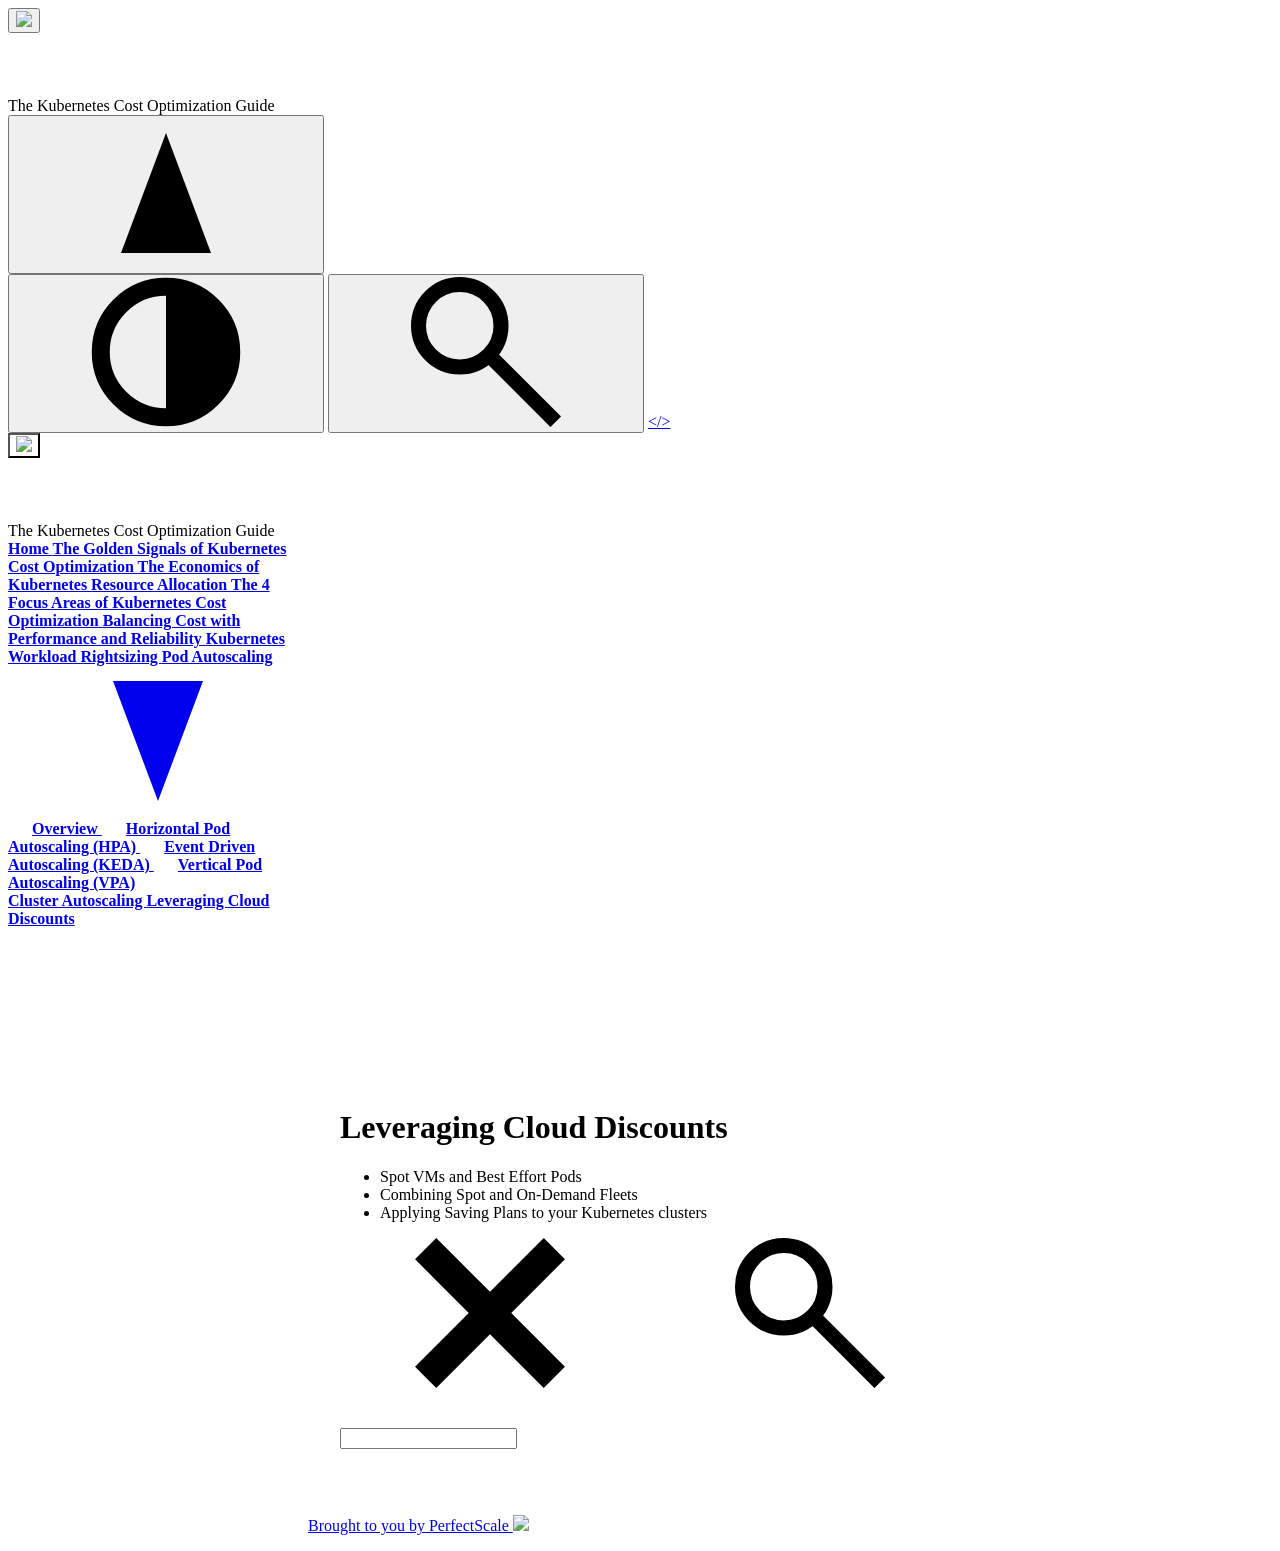
==== site/cloud-discounts/index.html @ 86c5b182 "VPA" ====
<!DOCTYPE html>
<html>
<head>
  <meta charset="utf-8">
  <meta name="viewport" content="width=device-width, initial-scale=1.0">
  
  <meta name="author" content="PerfectScale">
  <link rel="canonical" href="https://kubernetescostoptimization.com/cloud-discounts/">
  <link rel="shortcut icon" href="https://assets-global.website-files.com/634ebd5aab79d1fa815c5394/637b3799370cfa67b276a970_PerfectScale%20-%20Favicon.png">
  <title>Leveraging Cloud Discounts - Kubernetes Cost Optimization</title>
  <link rel="stylesheet" href="../css/w3.css">
  <link rel="stylesheet" href="../css/w3-theme.css" id="theme-auto">
  <link rel="stylesheet" href="../css/w3-theme-light.css" media="none" id="theme-light">
  <link rel="stylesheet" href="../css/w3-theme-dark.css" media="none" id="theme-dark">
  <link rel="stylesheet" href="../css/theme.css">
  <script>
  var base_url = "..";
  var themeItem = 'risonia_theme_'+encodeURIComponent('https://kubernetescostoptimization.com/');

  function checkTheme() {
    let theme = localStorage.getItem(themeItem);
    if (theme) {
      if (theme == 'light') {
        document.getElementById('theme-dark').media = 'none';
        document.getElementById('theme-light').media = '';
      }
      if (theme == 'dark') {
        document.getElementById('theme-light').media = 'none';
        document.getElementById('theme-dark').media = '';
      }
    }
  }
  checkTheme()
  </script>
<!-- Google Tag Manager -->
<script>(function(w,d,s,l,i){w[l]=w[l]||[];w[l].push({'gtm.start':
  new Date().getTime(),event:'gtm.js'});var f=d.getElementsByTagName(s)[0],
  j=d.createElement(s),dl=l!='dataLayer'?'&l='+l:'';j.async=true;j.src=
  'https://www.googletagmanager.com/gtm.js?id='+i+dl;f.parentNode.insertBefore(j,f);
  })(window,document,'script','dataLayer','GTM-K8B2LNN');</script>
<!-- End Google Tag Manager -->
<meta og:title="Kubernetes Cost Optimization">
<meta og:description="Kubernetes Cost Optimization">
<meta og:image="https://cdn.prod.website-files.com/634ebd5aab79d1fa815c5394/6584663c41aea632d9c1498e_Kubernetes%20Cost%20Optimization%20-%20Cut%20cost%20by%20up%20to%2050%25-p-800.webp">


</head>

<body class="w3-theme-l5">

<svg version="1.1" xmlns="http://www.w3.org/2000/svg" style="display: none;">
  <symbol id="open-menu" viewBox="0 0 10 10" fill="currentColor">
    <rect y="0" width="10" height="2"/>
    <rect y="4" width="10" height="2"/>
    <rect y="8" width="10" height="2"/>
  </symbol>
  <symbol id="drop-down" viewBox="0 0 10 10" fill="currentColor">
    <path d="m2 1h6l-3 8z"/>
  </symbol>
  <symbol id="to-top" viewBox="0 0 10 10" fill="currentColor">
    <path d="m2 9h6l-3-8z" />
  </symbol>
  <symbol id="theme-toggle" viewBox="0 0 10 10">
    <ellipse cx="5" cy="5" rx="4.35" ry="4.35" fill="none" stroke="currentColor" stroke-width="1.2"/>
    <path d="M 5,0.5 A 4.5,4.5 0 0 1 9.5,5 4.5,4.5 0 0 1 5,9.5 V 5 Z" fill="currentColor"/>
  </symbol>
  <symbol id="close-menu" viewBox="0 0 10 10" fill="none" stroke="currentColor">
    <path d="m0.71 0.71 8.58 8.58" stroke-width="2"/>
    <path d="m9.29 0.71-8.58 8.58" stroke-width="2"/>
  </symbol>
  <symbol id="toc" viewBox="0 0 10 10" fill="none" stroke="currentColor" stroke-width="1.5">
    <path d="m2.75 1.25h6.75"/>
    <path d="m0.5 1.25h1.5"/>
    <path d="m5 6.13h4.5"/>
    <path d="m2.75 6.13h1.5"/>
    <path d="m2.75 3.87h6.75"/>
    <path d="m0.5 3.87h1.5"/>
    <path d="m2.75 8.75h6.75"/>
    <path d="m0.5 8.75h1.5"/>
  </symbol>
  <symbol id="search" viewBox="0 0 10 10" fill="none" stroke="currentColor">
    <ellipse cx="3.25" cy="3.25" rx="2.75" ry="2.75" fill="none"/>
    <path d="m5 5 4.65 4.65" fill="none"/>
  </symbol>
</svg>

<div id="myTop" class="w3-container w3-cell-row w3-top w3-theme w3-medium no-print" style="z-index:2;">
  <div class="w3-cell w3-cell-middle" style="width:0;">
    <button class="w3-button w3-theme-d1 w3-hover-theme w3-padding-small" onclick="w3_open()"><img src="https://assets-global.website-files.com/634ebd5aab79d1fa815c5394/637b3799370cfa67b276a970_PerfectScale%20-%20Favicon.png" class="svg-2em"></button>
  </div>
  <div class="w3-cell w3-cell-middle w3-padding-24" style="width:0;">
    <span style="height:2em;display:inline-block;padding:16px 0px;">&nbsp;</span>
  </div>
  <div class="w3-cell w3-cell-middle">
    <span class="w3-left" id="title-top">The Kubernetes Cost Optimization Guide</span>
  </div>
  <div class="w3-cell w3-cell-middle" style="width:0;">
    <button class="w3-button w3-theme-d1 w3-hover-theme w3-padding-small w3-left w3-hide no-print" onclick="topFunction()" id="myToTop"><svg class="svg-1em"><use xlink:href="#to-top" /></svg></button>
  </div>
  <div class="w3-cell w3-cell-middle">
    <button class="w3-button w3-theme-d1 w3-hover-theme w3-padding-small w3-right no-print" onclick="toggleTheme(themeItem)" id="myThemeToggle"><svg class="svg-1em"><use xlink:href="#theme-toggle" /></svg></button>
    <button class="w3-button w3-theme-d1 w3-hover-theme w3-padding-small w3-right no-print" onclick="openSearch()"><svg class="svg-1em"><use xlink:href="#search" /></svg></button>
    <a class="w3-button w3-theme-d1 w3-hover-theme w3-padding-small w3-right no-print" href="None" target="_blank">&lt;/&gt;</a>
    </div>
</div>

<header class="w3-container w3-theme w3-medium">
  <div class="w3-cell w3-cell-middle">
    <button class="w3-button w3-theme w3-hover-theme w3-padding-small" style="background-color: transparent!important;"><img src="https://assets-global.website-files.com/634ebd5aab79d1fa815c5394/637b3799370cfa67b276a970_PerfectScale%20-%20Favicon.png" class="svg-2em"></button>
  </div>
  <div class="w3-cell w3-cell-middle w3-padding-24" style="width:0;">
    <span style="height:2em;display:inline-block;padding:16px 0px;">&nbsp;</span>
  </div>
  <div class="w3-cell w3-cell-middle">
    <span class="w3-left" id="title-head">The Kubernetes Cost Optimization Guide</span>
  </div>
</header>
<nav class="w3-sidebar w3-bar-block w3-collapse-custom w3-animate-left w3-theme-l4" style="z-index:3;width:300px;" id="mySidebar">
  <div id="myNav" style="font-weight: bold;">
    <a class="w3-bar-item w3-padding-16 w3-button w3-hover-theme w3-theme-l4" href="..">
      Home
    </a>
    <a class="w3-bar-item w3-padding-16 w3-button w3-hover-theme w3-theme-l4" href="../golden-signals/">
      The Golden Signals of Kubernetes Cost Optimization
    </a>
    <a class="w3-bar-item w3-padding-16 w3-button w3-hover-theme w3-theme-l4" href="../resources/">
      The Economics of Kubernetes Resource Allocation
    </a>
    <a class="w3-bar-item w3-padding-16 w3-button w3-hover-theme w3-theme-l4" href="../over-under-idle-waste/">
      The 4 Focus Areas of Kubernetes Cost Optimization
    </a>
    <a class="w3-bar-item w3-padding-16 w3-button w3-hover-theme w3-theme-l4" href="../cost-perf-r9y/">
      Balancing Cost with Performance and Reliability
    </a>
    <a class="w3-bar-item w3-padding-16 w3-button w3-hover-theme w3-theme-l4" href="../rightsizing/">
      Kubernetes Workload Rightsizing
    </a>
    <a class="w3-bar-item w3-padding-16 w3-button w3-hover-theme w3-theme-l4" onclick="myAccordion('acc1')" href="javascript:void(0)">
      Pod Autoscaling<svg class="svg-1em"><use xlink:href="#drop-down" /></svg>
    </a>
    <div id="acc1" class="w3-animate-left w3-hide">
      <a class="w3-bar-item w3-padding-16 w3-button w3-hover-theme w3-theme-l4" href="../pod-autoscaling/" style="padding-left: 24px;">
        Overview
      </a>
      <a class="w3-bar-item w3-padding-16 w3-button w3-hover-theme w3-theme-l4" href="../hpa/" style="padding-left: 24px;">
        Horizontal Pod Autoscaling (HPA)
      </a>
      <a class="w3-bar-item w3-padding-16 w3-button w3-hover-theme w3-theme-l4" href="../keda.md" style="padding-left: 24px;">
        Event Driven Autoscaling (KEDA)
      </a>
      <a class="w3-bar-item w3-padding-16 w3-button w3-hover-theme w3-theme-l4" href="../vpa.md" style="padding-left: 24px;">
        Vertical Pod Autoscaling (VPA)
      </a>
    </div>
    <a class="w3-bar-item w3-padding-16 w3-button w3-hover-theme w3-theme-l4" href="../cluster-autoscaling/">
      Cluster Autoscaling
    </a>
    <a class="w3-bar-item w3-padding-16 w3-button w3-hover-theme w3-theme-l2" href="./">
      Leveraging Cloud Discounts
    </a>
  </div>
  <div class="w3-container w3-large" style="height: 8em;" >&nbsp;</div>
</nav>

<div class="w3-overlay w3-hide-huge w3-animate-opacity" onclick="w3_close()" style="cursor:pointer;" id="myOverlay"></div>

<div id="main-view" class="w3-main-custom" style="margin-left:300px;">

<div class="w3-container" style="padding: 32px;">
  <div class="w3-right w3-margin-bottom no-print">
  </div>
<h1 id="leveraging-cloud-discounts">Leveraging Cloud Discounts</h1>
<ul>
<li>Spot VMs and Best Effort Pods</li>
<li>Combining Spot and On-Demand Fleets</li>
<li>Applying Saving Plans to your Kubernetes clusters</li>
</ul>
<div id="mkdocs_search_modal" class="w3-modal">
  <div class="w3-modal-content">
    <div class="w3-theme-l4">
      <span onclick="closeSearch();" class="w3-theme-l2 w3-button w3-hover-theme w3-display-topright"><svg class="svg-1em"><use xlink:href="#close-menu" /></svg></span>
      <span class="w3-display-topleft" style="padding: 8px 16px;"><svg class="svg-2em"><use xlink:href="#search" /></svg></span>
      <form id="content_search">
        <div class="w3-container">&nbsp;</div>
        <div class="w3-container">&nbsp;</div>
        <div class="w3-container">
          <input type="search" class="w3-input w3-border w3-round w3-theme-l5 w3-hover-theme" placeholder="" id="mkdocs-search-query">
        </div>
      </form>
      <div class="w3-container search-results" id="mkdocs-search-results" data-no-results-text="-">&nbsp;</div>
    </div>
  </div>
</div>
</div>
  <!-- Google Tag Manager (noscript) -->
  <noscript><iframe src="https://www.googletagmanager.com/ns.html?id=GTM-K8B2LNN" height="0" width="0" style="display:none;visibility:hidden"></iframe></noscript>
  <!-- End Google Tag Manager (noscript) -->
  <p class="w3-right w3-tiny">
    <a href="https://perfectscale.io">Brought to you by PerfectScale </a> <img src="https://assets-global.website-files.com/634ebd5aab79d1fa815c5394/637b3799370cfa67b276a970_PerfectScale%20-%20Favicon.png">
  </p>
</div>
<script src="../js/theme.js"></script>  
    <script src="../search/main.js"></script>
<script>
  var DOMContentLoaded_fired = false;
</script>
<script id="theme">
function runWhenDOMContentLoaded() {
  document.querySelectorAll('pre code').forEach((el) => {
    hljs.highlightElement(el);
  });
  document.querySelectorAll('table').forEach(function(table) {
    if (!table.hasAttribute('Tablesort')) {
      new Tablesort(table);
      table.setAttribute('Tablesort', '');
    }
  });
}
if (DOMContentLoaded_fired) {
  runWhenDOMContentLoaded();
}
</script>
<script>
document.addEventListener('DOMContentLoaded',function(){
  DOMContentLoaded_fired=true;
  runWhenDOMContentLoaded();
});
</script>

</body>
</html>
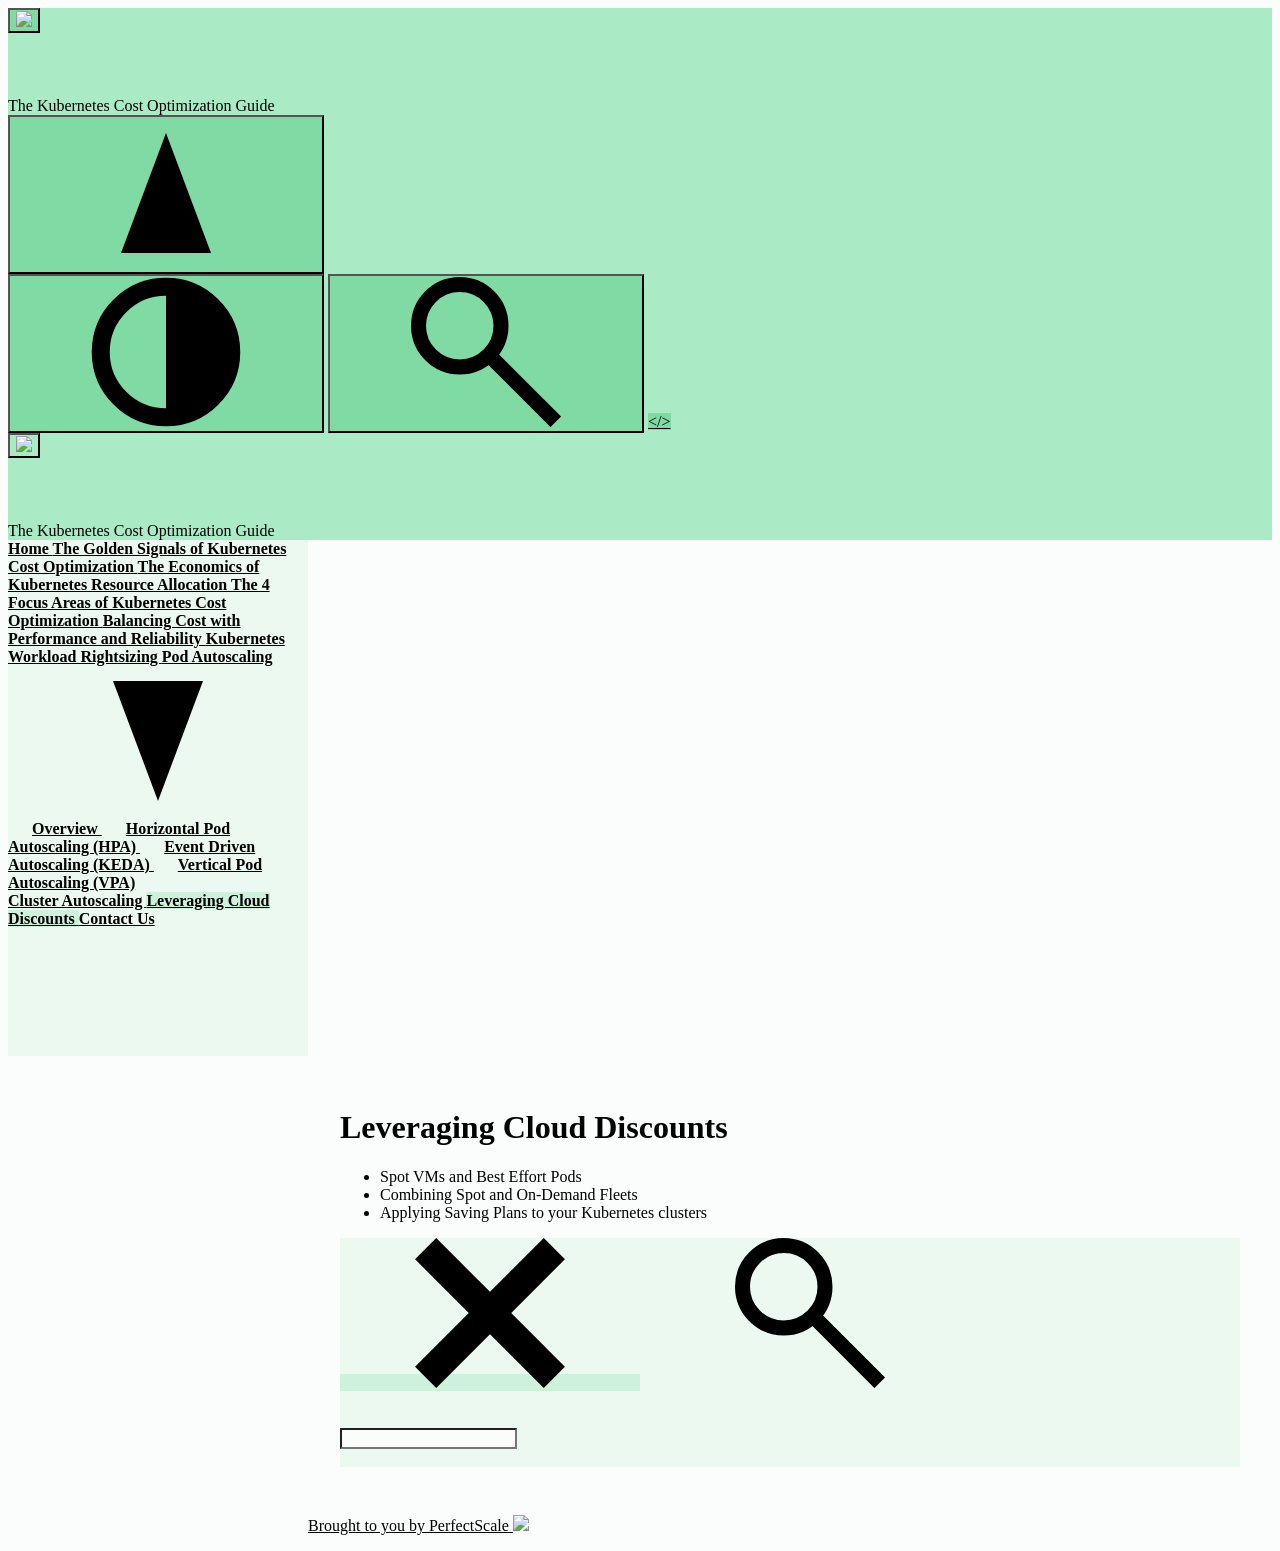
==== commit dad7a2d5: "Contact us links to discussions" ====
--- a/site/cloud-discounts/index.html
+++ b/site/cloud-discounts/index.html
@@ -100,7 +100,7 @@
   <div class="w3-cell w3-cell-middle">
     <button class="w3-button w3-theme-d1 w3-hover-theme w3-padding-small w3-right no-print" onclick="toggleTheme(themeItem)" id="myThemeToggle"><svg class="svg-1em"><use xlink:href="#theme-toggle" /></svg></button>
     <button class="w3-button w3-theme-d1 w3-hover-theme w3-padding-small w3-right no-print" onclick="openSearch()"><svg class="svg-1em"><use xlink:href="#search" /></svg></button>
-    <a class="w3-button w3-theme-d1 w3-hover-theme w3-padding-small w3-right no-print" href="None" target="_blank">&lt;/&gt;</a>
+    <a class="w3-button w3-theme-d1 w3-hover-theme w3-padding-small w3-right no-print" href="https://github.com/perfectscale-io/k8s-cost-optimization/" target="_blank">&lt;/&gt;</a>
     </div>
 </div>
 
@@ -148,7 +148,7 @@
       <a class="w3-bar-item w3-padding-16 w3-button w3-hover-theme w3-theme-l4" href="../keda.md" style="padding-left: 24px;">
         Event Driven Autoscaling (KEDA)
       </a>
-      <a class="w3-bar-item w3-padding-16 w3-button w3-hover-theme w3-theme-l4" href="../vpa.md" style="padding-left: 24px;">
+      <a class="w3-bar-item w3-padding-16 w3-button w3-hover-theme w3-theme-l4" href="../vpa/" style="padding-left: 24px;">
         Vertical Pod Autoscaling (VPA)
       </a>
     </div>
@@ -157,6 +157,9 @@
     </a>
     <a class="w3-bar-item w3-padding-16 w3-button w3-hover-theme w3-theme-l2" href="./">
       Leveraging Cloud Discounts
+    </a>
+    <a class="w3-bar-item w3-padding-16 w3-button w3-hover-theme w3-theme-l4" href="../contact-us/">
+      Contact Us
     </a>
   </div>
   <div class="w3-container w3-large" style="height: 8em;" >&nbsp;</div>
@@ -201,6 +204,7 @@
 </div>
 <script src="../js/theme.js"></script>  
     <script src="../search/main.js"></script>
+
 <script>
   var DOMContentLoaded_fired = false;
 </script>
--- a/site/css/w3-theme.css
+++ b/site/css/w3-theme.css
@@ -0,0 +1,115 @@
+/* inspired by https://www.w3schools.com/w3css/w3css_color_generator.asp and https://www.w3schools.com/colors/colors_schemes.asp */
+
+/* light theme */
+.w3-theme-l5 {color:#000 !important; background-color:#fafdfb !important}
+.w3-theme-l4 {color:#000 !important; background-color:#ebf9f1 !important}
+.w3-theme-l3 {color:#000 !important; background-color:#dcf5e6 !important}
+.w3-theme-l2 {color:#000 !important; background-color:#cef1dc !important}
+.w3-theme-l1 {color:#000 !important; background-color:#bfecd2 !important}
+.w3-theme-d1 {color:#000 !important; background-color:#7fdaa4 !important}
+.w3-theme-d2 {color:#000 !important; background-color:#61d18f !important}
+.w3-theme-d3 {color:#000 !important; background-color:#43c97a !important}
+.w3-theme-d4 {color:#000 !important; background-color:#33b368 !important}
+.w3-theme-d5 {color:#000 !important; background-color:#2a9556 !important}
+
+.w3-theme-light {color:#000 !important; background-color:#fafdfb !important}
+.w3-theme-dark {color:#000 !important; background-color:#2a9556 !important}
+.w3-theme-action {color:#000 !important; background-color:#2a9556 !important}
+
+.w3-theme {color:#000 !important; background-color:#aaebc5 !important}
+.w3-text-theme {color:#aaebc5 !important}
+.w3-border-theme {border-color:#aaebc5 !important}
+
+.w3-hover-theme:hover {color:#000 !important; background-color:#aaebc5 !important}
+.w3-hover-text-theme:hover {color:#aaebc5 !important}
+.w3-hover-border-theme:hover {border-color:#aaebc5 !important}
+
+.w3-code {
+  border-left:4px solid #aaebc5;
+}
+.w3-code {
+  color:#000;
+  background-color:#ebf9f1;
+}
+.w3-codespan {
+  color:#000;
+  background-color:#dcf5e6;
+}
+
+a{color: inherit !important;}
+
+.w3-striped tbody tr:nth-child(even){
+    background-color:#ebf9f1
+}
+
+.w3-bordered tr{
+    border-bottom:1px solid #000
+}
+
+.w3-table tbody tr:hover,table li:hover{
+  background-color:#dcf5e6
+}
+
+.search-results article:hover {
+  background-color:#dcf5e6
+}
+
+
+
+@media (prefers-color-scheme: dark) {
+  /* dark theme */
+  .w3-theme-l5 {color:#fff !important; background-color:#040e08 !important}
+  .w3-theme-l4 {color:#fff !important; background-color:#113b22 !important}
+  .w3-theme-l3 {color:#fff !important; background-color:#1d683c !important}
+  .w3-theme-l2 {color:#fff !important; background-color:#2a9556 !important}
+  .w3-theme-l1 {color:#fff !important; background-color:#37c270 !important}
+  .w3-theme-d1 {color:#000 !important; background-color:#a6e5c0 !important}
+  .w3-theme-d2 {color:#000 !important; background-color:#b0e8c7 !important}
+  .w3-theme-d3 {color:#000 !important; background-color:#baebce !important}
+  .w3-theme-d4 {color:#000 !important; background-color:#c4eed5 !important}
+  .w3-theme-d5 {color:#000 !important; background-color:#cef1dc !important}
+
+  .w3-theme-light {color:#fff !important; background-color:#040e08 !important}
+  .w3-theme-dark {color:#000 !important; background-color:#cef1dc !important}
+  .w3-theme-action {color:#000 !important; background-color:#cef1dc !important}
+
+  .w3-theme {color:#000 !important; background-color:#aaebc5 !important}
+  .w3-text-theme {color:#aaebc5 !important}
+  .w3-border-theme {border-color:#aaebc5 !important}
+
+  .w3-hover-theme:hover {color:#000 !important; background-color:#aaebc5 !important}
+  .w3-hover-text-theme:hover {color:#aaebc5 !important}
+  .w3-hover-border-theme:hover {border-color:#aaebc5 !important}
+
+  .w3-code {
+    border-left:4px solid #aaebc5;
+  }
+  .w3-code {
+    color:#fff;
+    background-color:#113b22;
+  }
+  .w3-codespan {
+    color:#fff;
+    background-color:#1d683c;
+  }
+
+  a{color: inherit !important;}
+
+  .w3-striped tbody tr:nth-child(even){
+      background-color:#113b22
+  }
+
+  .w3-bordered tr{
+      border-bottom:1px solid #fff
+  }
+
+  .w3-table tbody tr:hover,table li:hover{
+    background-color:#1d683c
+  }
+
+  .search-results article:hover {
+    background-color:#1d683c
+  }
+
+
+}
--- a/site/css/w3-theme-light.css
+++ b/site/css/w3-theme-light.css
@@ -0,0 +1,53 @@
+.w3-theme-l5 {color:#000 !important; background-color:#fafdfb !important}
+.w3-theme-l4 {color:#000 !important; background-color:#ebf9f1 !important}
+.w3-theme-l3 {color:#000 !important; background-color:#dcf5e6 !important}
+.w3-theme-l2 {color:#000 !important; background-color:#cef1dc !important}
+.w3-theme-l1 {color:#000 !important; background-color:#bfecd2 !important}
+.w3-theme-d1 {color:#000 !important; background-color:#7fdaa4 !important}
+.w3-theme-d2 {color:#000 !important; background-color:#61d18f !important}
+.w3-theme-d3 {color:#000 !important; background-color:#43c97a !important}
+.w3-theme-d4 {color:#000 !important; background-color:#33b368 !important}
+.w3-theme-d5 {color:#000 !important; background-color:#2a9556 !important}
+
+.w3-theme-light {color:#000 !important; background-color:#fafdfb !important}
+.w3-theme-dark {color:#000 !important; background-color:#2a9556 !important}
+.w3-theme-action {color:#000 !important; background-color:#2a9556 !important}
+
+.w3-theme {color:#000 !important; background-color:#aaebc5 !important}
+.w3-text-theme {color:#aaebc5 !important}
+.w3-border-theme {border-color:#aaebc5 !important}
+
+.w3-hover-theme:hover {color:#000 !important; background-color:#aaebc5 !important}
+.w3-hover-text-theme:hover {color:#aaebc5 !important}
+.w3-hover-border-theme:hover {border-color:#aaebc5 !important}
+
+.w3-code {
+  border-left:4px solid #aaebc5;
+}
+.w3-code {
+  color:#000;
+  background-color:#ebf9f1;
+}
+.w3-codespan {
+  color:#000;
+  background-color:#dcf5e6;
+}
+
+a{color: inherit !important;}
+
+.w3-striped tbody tr:nth-child(even){
+    background-color:#ebf9f1
+}
+
+.w3-bordered tr{
+    border-bottom:1px solid #000
+}
+
+.w3-table tbody tr:hover,table li:hover{
+  background-color:#dcf5e6
+}
+
+.search-results article:hover {
+  background-color:#dcf5e6
+}
+
--- a/site/css/w3-theme-dark.css
+++ b/site/css/w3-theme-dark.css
@@ -0,0 +1,53 @@
+.w3-theme-l5 {color:#fff !important; background-color:#040e08 !important}
+.w3-theme-l4 {color:#fff !important; background-color:#113b22 !important}
+.w3-theme-l3 {color:#fff !important; background-color:#1d683c !important}
+.w3-theme-l2 {color:#fff !important; background-color:#2a9556 !important}
+.w3-theme-l1 {color:#fff !important; background-color:#37c270 !important}
+.w3-theme-d1 {color:#000 !important; background-color:#a6e5c0 !important}
+.w3-theme-d2 {color:#000 !important; background-color:#b0e8c7 !important}
+.w3-theme-d3 {color:#000 !important; background-color:#baebce !important}
+.w3-theme-d4 {color:#000 !important; background-color:#c4eed5 !important}
+.w3-theme-d5 {color:#000 !important; background-color:#cef1dc !important}
+
+.w3-theme-light {color:#fff !important; background-color:#040e08 !important}
+.w3-theme-dark {color:#000 !important; background-color:#cef1dc !important}
+.w3-theme-action {color:#000 !important; background-color:#cef1dc !important}
+
+.w3-theme {color:#000 !important; background-color:#aaebc5 !important}
+.w3-text-theme {color:#aaebc5 !important}
+.w3-border-theme {border-color:#aaebc5 !important}
+
+.w3-hover-theme:hover {color:#000 !important; background-color:#aaebc5 !important}
+.w3-hover-text-theme:hover {color:#aaebc5 !important}
+.w3-hover-border-theme:hover {border-color:#aaebc5 !important}
+
+.w3-code {
+  border-left:4px solid #aaebc5;
+}
+.w3-code {
+  color:#fff;
+  background-color:#113b22;
+}
+.w3-codespan {
+  color:#fff;
+  background-color:#1d683c;
+}
+
+a{color: inherit !important;}
+
+.w3-striped tbody tr:nth-child(even){
+    background-color:#113b22
+}
+
+.w3-bordered tr{
+    border-bottom:1px solid #fff
+}
+
+.w3-table tbody tr:hover,table li:hover{
+  background-color:#1d683c
+}
+
+.search-results article:hover {
+  background-color:#1d683c
+}
+
